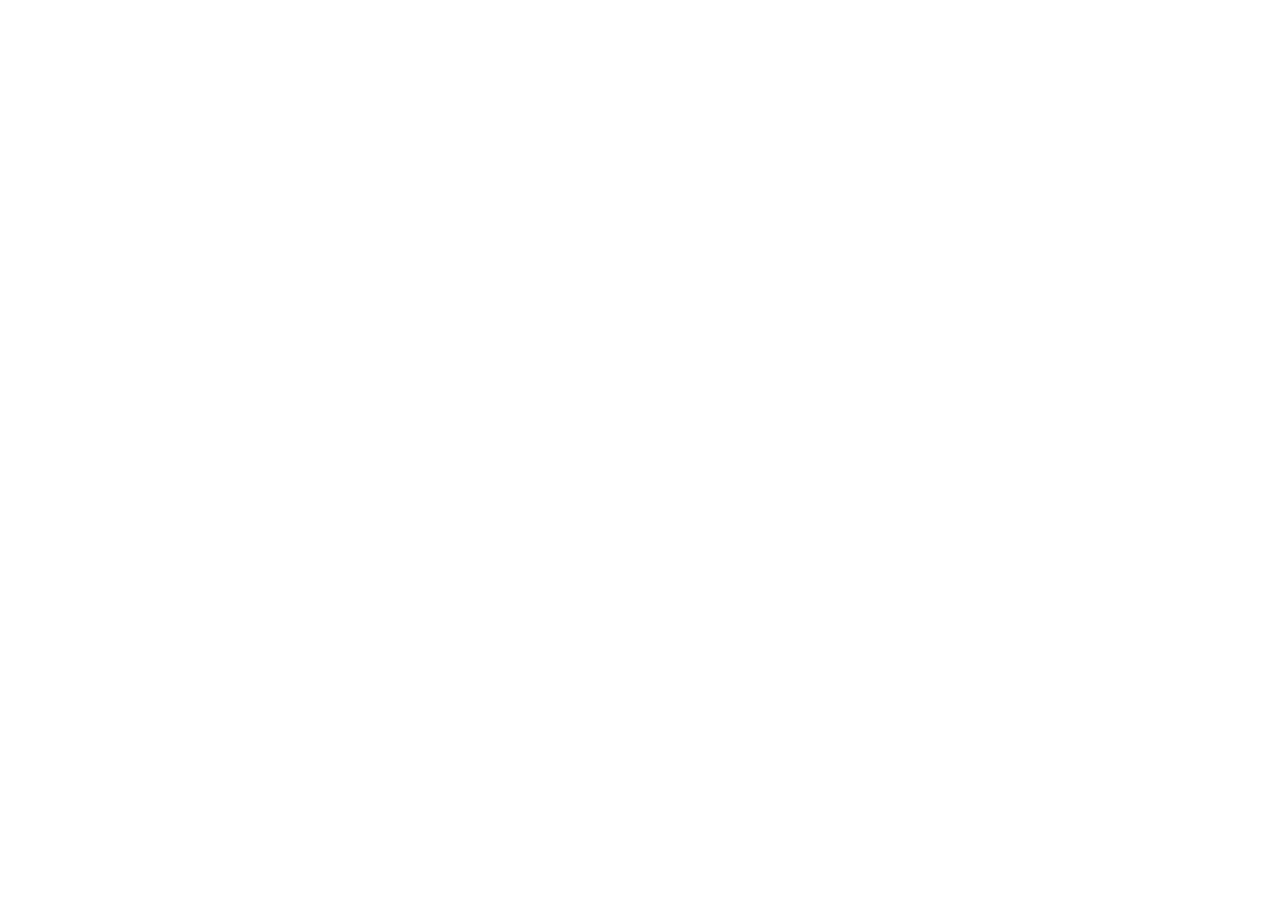
==== index.html @ 04c10dc4 "commit ni clerwin" ====
<!DOCTYPE html>
<html lang="en">
<head>
    <meta charset="UTF-8">
    <meta name="viewport" content="width=device-width, initial-scale=1.0">
    <title>GITHUB NA TIG TATLO</title>
</head>
<body>
    
</body>
</html>
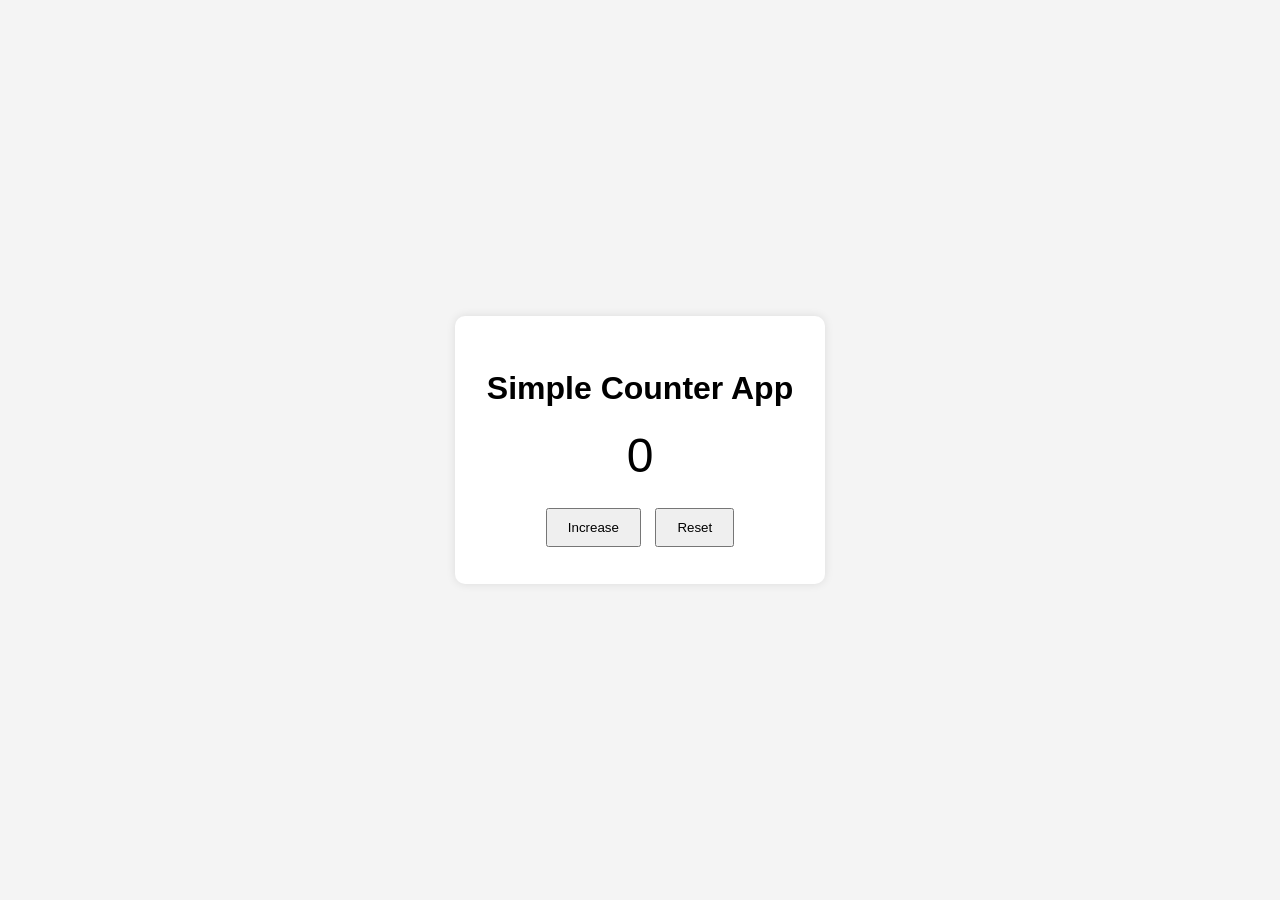
==== commit ed5ae317: "first commit" ====
--- a/index.html
+++ b/index.html
@@ -4,8 +4,19 @@
     <meta charset="UTF-8">
     <meta name="viewport" content="width=device-width, initial-scale=1.0">
     <title>GITHUB NA TIG TATLO</title>
+    <link rel="stylesheet" href="css/style.css">
 </head>
 <body>
-    
+
+    <div class="container">
+        <h1>Simple Counter App</h1>
+
+        <p id="count">0</p>
+
+        <button id="increaseBtn">Increase</button>
+        <button id="resetBtn">Reset</button>
+    </div>
+
+    <script src="js/app.js"></script>
 </body>
 </html>
--- a/css/style.css
+++ b/css/style.css
@@ -0,0 +1,28 @@
+body {
+    font-family: Arial, sans-serif;
+    background: #f4f4f4;
+    display: flex;
+    justify-content: center;
+    align-items: center;
+    height: 100vh;
+    margin: 0;
+}
+
+.container {
+    text-align: center;
+    background: white;
+    padding: 2rem;
+    border-radius: 10px;
+    box-shadow: 0 0 10px rgba(0,0,0,0.1);
+}
+
+#count {
+    font-size: 3rem;
+    margin: 20px 0;
+}
+
+button {
+    padding: 10px 20px;
+    margin: 5px;
+    cursor: pointer;
+}
